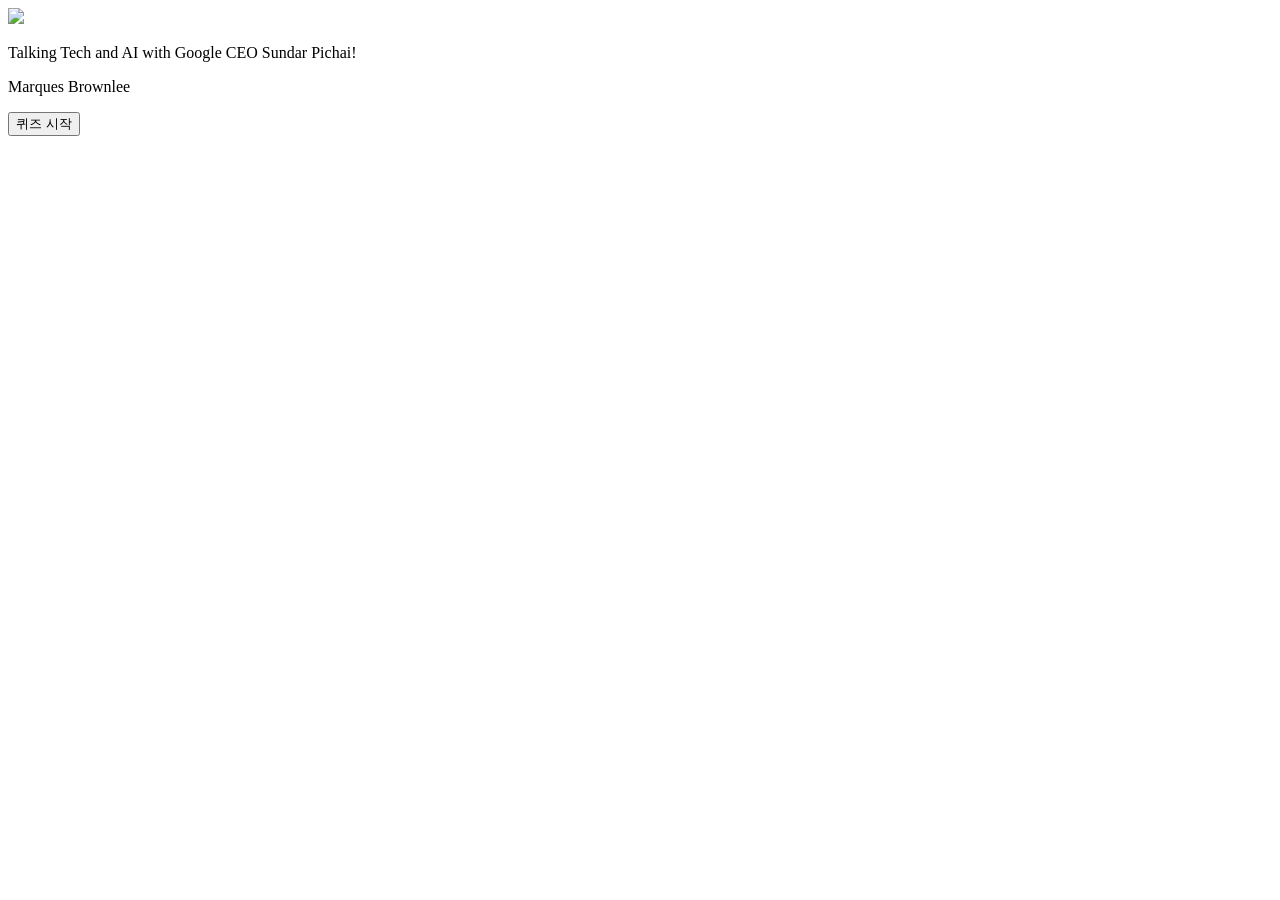
==== src/main/resources/templates/footballQuiz/main-pageV1.html @ 79e1ce8a "add page layouts function" ====
<!DOCTYPE html>
<html th:replace="~{footballQuiz/template :: layout(~{::title},
  ~{:: div.video-template})}"
      xmlns:th="http://www.thymeleaf.org">
<head>
    <title>main page</title>
</head>
<body>

<div class="video-template">
    <img
            class="thumbnail"
            src="/thumnails/aimyon1.png"
            th:src="@{/thumnails/no-photo-available.png}"
    />
    <p class="video-title" th:text="${quizIntro.quizName}">
        Talking Tech and AI with Google CEO Sundar Pichai!
    </p>
    <p class="video-author" th:text="${quizIntro.quizDescription}">Marques Brownlee</p>
    <button class="quiz-start-btn">퀴즈 시작</button>
</div>
</body>
</html>
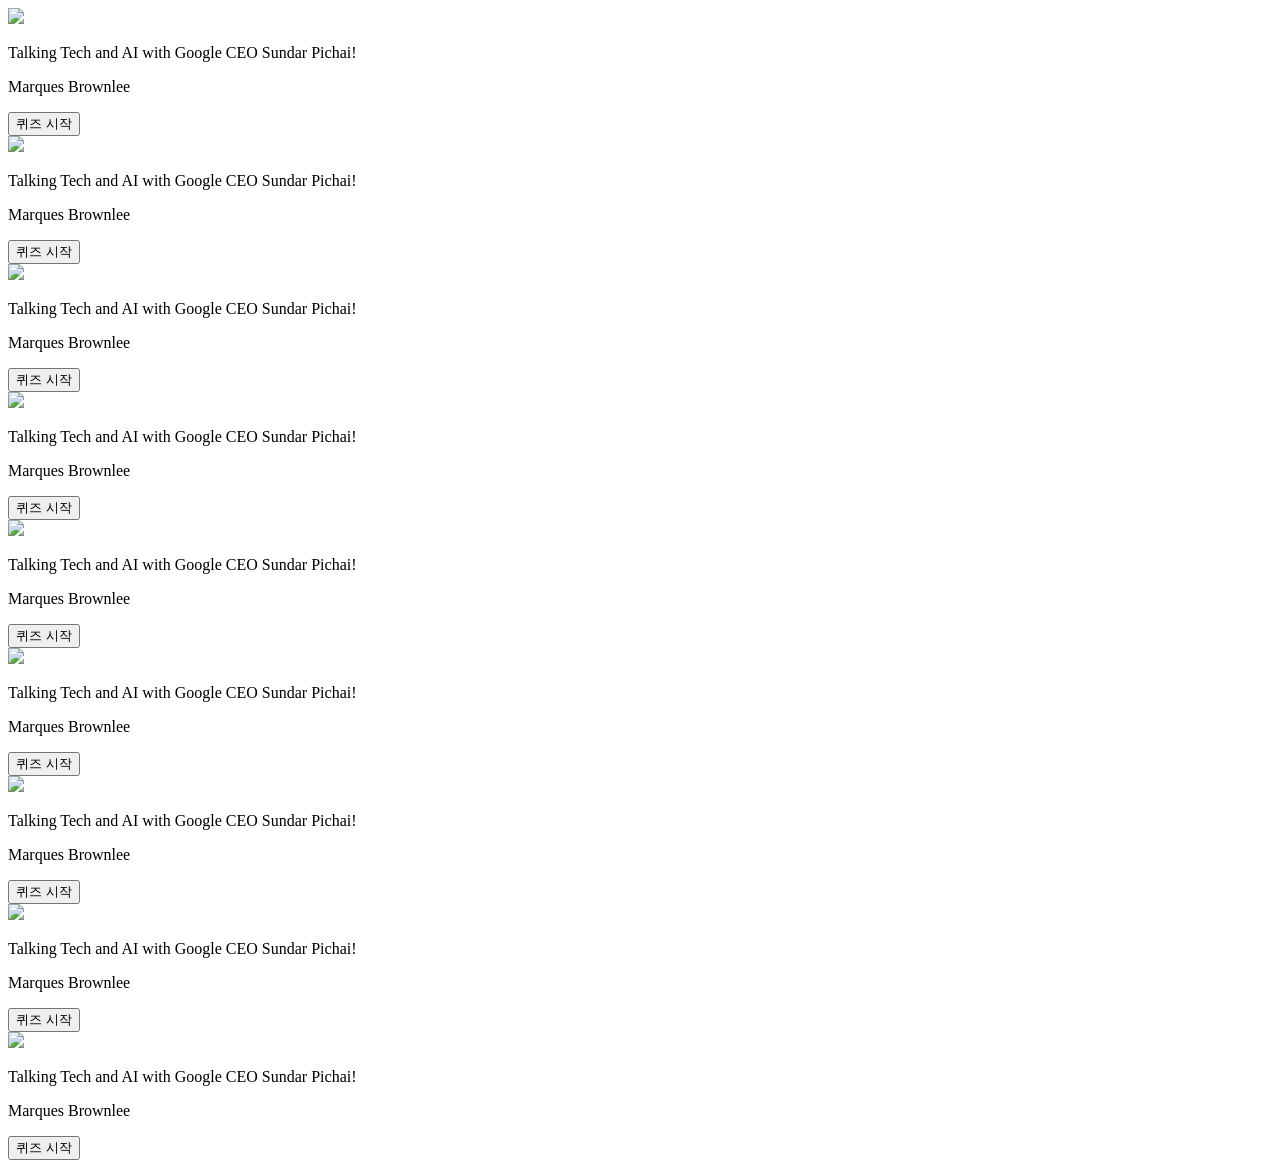
==== commit 5767e0df: "feat: main page thunmbnails to grid style" ====
--- a/src/main/resources/templates/footballQuiz/main-pageV1.html
+++ b/src/main/resources/templates/footballQuiz/main-pageV1.html
@@ -1,23 +1,123 @@
 <!DOCTYPE html>
 <html th:replace="~{footballQuiz/template :: layout(~{::title},
-  ~{:: div.video-template})}"
+  ~{:: div.quiz-thumbnails})}"
       xmlns:th="http://www.thymeleaf.org">
 <head>
     <title>main page</title>
 </head>
 <body>
 
-<div class="video-template">
-    <img
-            class="thumbnail"
-            src="/thumnails/aimyon1.png"
-            th:src="@{/thumnails/no-photo-available.png}"
-    />
-    <p class="video-title" th:text="${quizIntro.quizName}">
-        Talking Tech and AI with Google CEO Sundar Pichai!
-    </p>
-    <p class="video-author" th:text="${quizIntro.quizDescription}">Marques Brownlee</p>
-    <button class="quiz-start-btn">퀴즈 시작</button>
+<div class="quiz-thumbnails">
+    <div class="video-template">
+        <img
+                class="thumbnail"
+                src="/thumnails/aimyon1.png"
+                th:src="@{/thumnails/no-photo-available.png}"
+        />
+        <p class="video-title" th:text="${quizIntro.quizName}">
+            Talking Tech and AI with Google CEO Sundar Pichai!
+        </p>
+        <p class="video-author" th:text="${quizIntro.quizDescription}">Marques Brownlee</p>
+        <button class="quiz-start-btn">퀴즈 시작</button>
+    </div>
+
+    <div class="video-template">
+        <img
+                class="thumbnail"
+                src="/thumnails/aimyon1.png"
+                th:src="@{/thumnails/no-photo-available.png}"
+        />
+        <p class="video-title" th:text="${quizIntro.quizName}">
+            Talking Tech and AI with Google CEO Sundar Pichai!
+        </p>
+        <p class="video-author" th:text="${quizIntro.quizDescription}">Marques Brownlee</p>
+        <button class="quiz-start-btn">퀴즈 시작</button>
+    </div>
+    <div class="video-template">
+        <img
+                class="thumbnail"
+                src="/thumnails/aimyon1.png"
+                th:src="@{/thumnails/no-photo-available.png}"
+        />
+        <p class="video-title" th:text="${quizIntro.quizName}">
+            Talking Tech and AI with Google CEO Sundar Pichai!
+        </p>
+        <p class="video-author" th:text="${quizIntro.quizDescription}">Marques Brownlee</p>
+        <button class="quiz-start-btn">퀴즈 시작</button>
+    </div>
+    <div class="video-template">
+        <img
+                class="thumbnail"
+                src="/thumnails/aimyon1.png"
+                th:src="@{/thumnails/no-photo-available.png}"
+        />
+        <p class="video-title" th:text="${quizIntro.quizName}">
+            Talking Tech and AI with Google CEO Sundar Pichai!
+        </p>
+        <p class="video-author" th:text="${quizIntro.quizDescription}">Marques Brownlee</p>
+        <button class="quiz-start-btn">퀴즈 시작</button>
+    </div>
+    <div class="video-template">
+        <img
+                class="thumbnail"
+                src="/thumnails/aimyon1.png"
+                th:src="@{/thumnails/no-photo-available.png}"
+        />
+        <p class="video-title" th:text="${quizIntro.quizName}">
+            Talking Tech and AI with Google CEO Sundar Pichai!
+        </p>
+        <p class="video-author" th:text="${quizIntro.quizDescription}">Marques Brownlee</p>
+        <button class="quiz-start-btn">퀴즈 시작</button>
+    </div>
+    <div class="video-template">
+        <img
+                class="thumbnail"
+                src="/thumnails/aimyon1.png"
+                th:src="@{/thumnails/no-photo-available.png}"
+        />
+        <p class="video-title" th:text="${quizIntro.quizName}">
+            Talking Tech and AI with Google CEO Sundar Pichai!
+        </p>
+        <p class="video-author" th:text="${quizIntro.quizDescription}">Marques Brownlee</p>
+        <button class="quiz-start-btn">퀴즈 시작</button>
+    </div>
+    <div class="video-template">
+        <img
+                class="thumbnail"
+                src="/thumnails/aimyon1.png"
+                th:src="@{/thumnails/no-photo-available.png}"
+        />
+        <p class="video-title" th:text="${quizIntro.quizName}">
+            Talking Tech and AI with Google CEO Sundar Pichai!
+        </p>
+        <p class="video-author" th:text="${quizIntro.quizDescription}">Marques Brownlee</p>
+        <button class="quiz-start-btn">퀴즈 시작</button>
+    </div>
+    <div class="video-template">
+        <img
+                class="thumbnail"
+                src="/thumnails/aimyon1.png"
+                th:src="@{/thumnails/no-photo-available.png}"
+        />
+        <p class="video-title" th:text="${quizIntro.quizName}">
+            Talking Tech and AI with Google CEO Sundar Pichai!
+        </p>
+        <p class="video-author" th:text="${quizIntro.quizDescription}">Marques Brownlee</p>
+        <button class="quiz-start-btn">퀴즈 시작</button>
+    </div>
+    <div class="video-template">
+        <img
+                class="thumbnail"
+                src="/thumnails/aimyon1.png"
+                th:src="@{/thumnails/no-photo-available.png}"
+        />
+        <p class="video-title" th:text="${quizIntro.quizName}">
+            Talking Tech and AI with Google CEO Sundar Pichai!
+        </p>
+        <p class="video-author" th:text="${quizIntro.quizDescription}">Marques Brownlee</p>
+        <button class="quiz-start-btn">퀴즈 시작</button>
+    </div>
+
 </div>
 </body>
 </html>
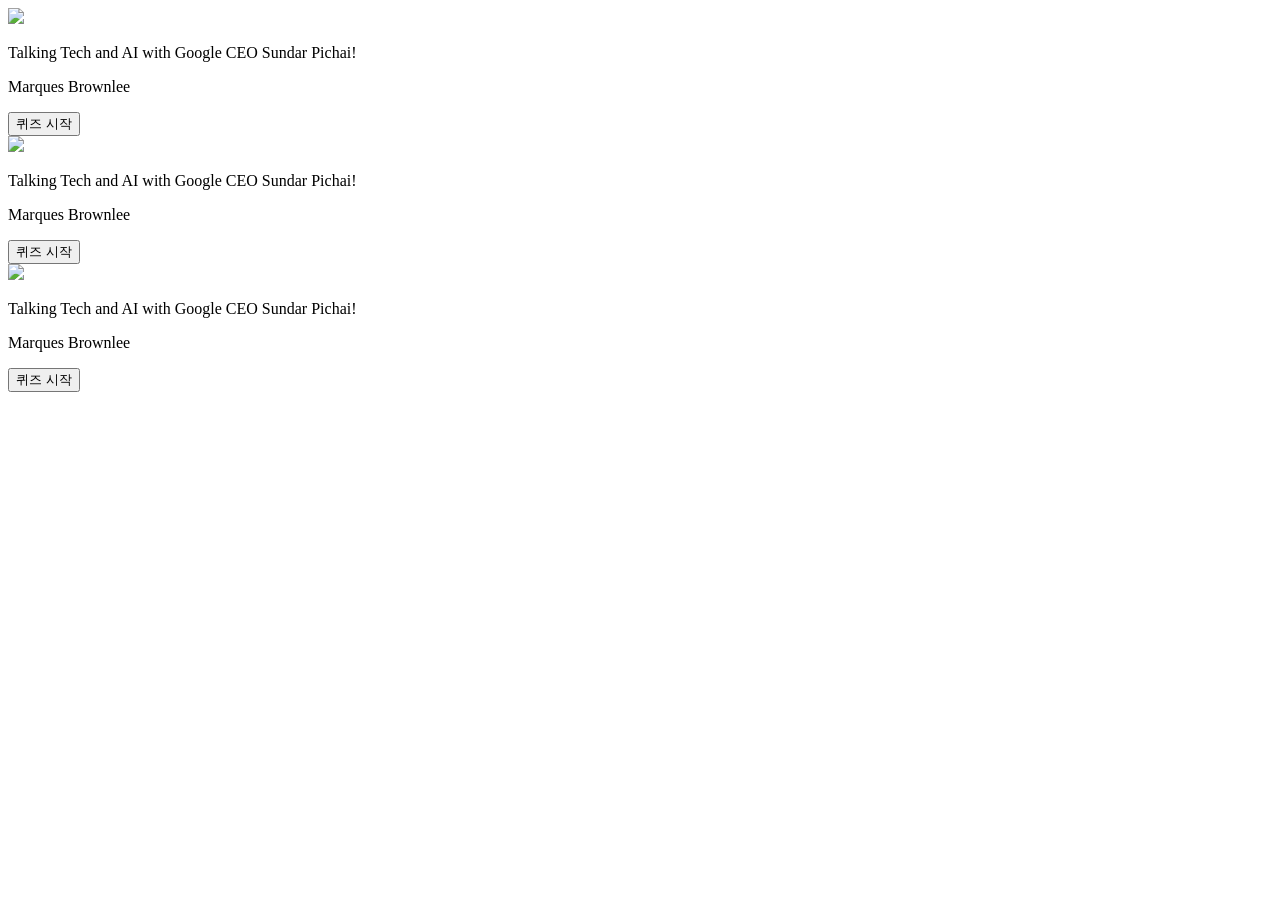
==== commit 4aed3dde: "change footer&navbar layout" ====
--- a/src/main/resources/templates/footballQuiz/main-pageV1.html
+++ b/src/main/resources/templates/footballQuiz/main-pageV1.html
@@ -31,79 +31,7 @@
             Talking Tech and AI with Google CEO Sundar Pichai!
         </p>
         <p class="video-author" th:text="${quizIntro.quizDescription}">Marques Brownlee</p>
-        <button class="quiz-start-btn">퀴즈 시작</button>
-    </div>
-    <div class="video-template">
-        <img
-                class="thumbnail"
-                src="/thumnails/aimyon1.png"
-                th:src="@{/thumnails/no-photo-available.png}"
-        />
-        <p class="video-title" th:text="${quizIntro.quizName}">
-            Talking Tech and AI with Google CEO Sundar Pichai!
-        </p>
-        <p class="video-author" th:text="${quizIntro.quizDescription}">Marques Brownlee</p>
-        <button class="quiz-start-btn">퀴즈 시작</button>
-    </div>
-    <div class="video-template">
-        <img
-                class="thumbnail"
-                src="/thumnails/aimyon1.png"
-                th:src="@{/thumnails/no-photo-available.png}"
-        />
-        <p class="video-title" th:text="${quizIntro.quizName}">
-            Talking Tech and AI with Google CEO Sundar Pichai!
-        </p>
-        <p class="video-author" th:text="${quizIntro.quizDescription}">Marques Brownlee</p>
-        <button class="quiz-start-btn">퀴즈 시작</button>
-    </div>
-    <div class="video-template">
-        <img
-                class="thumbnail"
-                src="/thumnails/aimyon1.png"
-                th:src="@{/thumnails/no-photo-available.png}"
-        />
-        <p class="video-title" th:text="${quizIntro.quizName}">
-            Talking Tech and AI with Google CEO Sundar Pichai!
-        </p>
-        <p class="video-author" th:text="${quizIntro.quizDescription}">Marques Brownlee</p>
-        <button class="quiz-start-btn">퀴즈 시작</button>
-    </div>
-    <div class="video-template">
-        <img
-                class="thumbnail"
-                src="/thumnails/aimyon1.png"
-                th:src="@{/thumnails/no-photo-available.png}"
-        />
-        <p class="video-title" th:text="${quizIntro.quizName}">
-            Talking Tech and AI with Google CEO Sundar Pichai!
-        </p>
-        <p class="video-author" th:text="${quizIntro.quizDescription}">Marques Brownlee</p>
-        <button class="quiz-start-btn">퀴즈 시작</button>
-    </div>
-    <div class="video-template">
-        <img
-                class="thumbnail"
-                src="/thumnails/aimyon1.png"
-                th:src="@{/thumnails/no-photo-available.png}"
-        />
-        <p class="video-title" th:text="${quizIntro.quizName}">
-            Talking Tech and AI with Google CEO Sundar Pichai!
-        </p>
-        <p class="video-author" th:text="${quizIntro.quizDescription}">Marques Brownlee</p>
-        <button class="quiz-start-btn">퀴즈 시작</button>
-    </div>
-    <div class="video-template">
-        <img
-                class="thumbnail"
-                src="/thumnails/aimyon1.png"
-                th:src="@{/thumnails/no-photo-available.png}"
-        />
-        <p class="video-title" th:text="${quizIntro.quizName}">
-            Talking Tech and AI with Google CEO Sundar Pichai!
-        </p>
-        <p class="video-author" th:text="${quizIntro.quizDescription}">Marques Brownlee</p>
-        <button class="quiz-start-btn">퀴즈 시작</button>
+        <button class="quiz-start-btn" type="button" th:onclick="|location.href='@{/basic/quiz-page1}'|">퀴즈 시작</button>
     </div>
     <div class="video-template">
         <img
